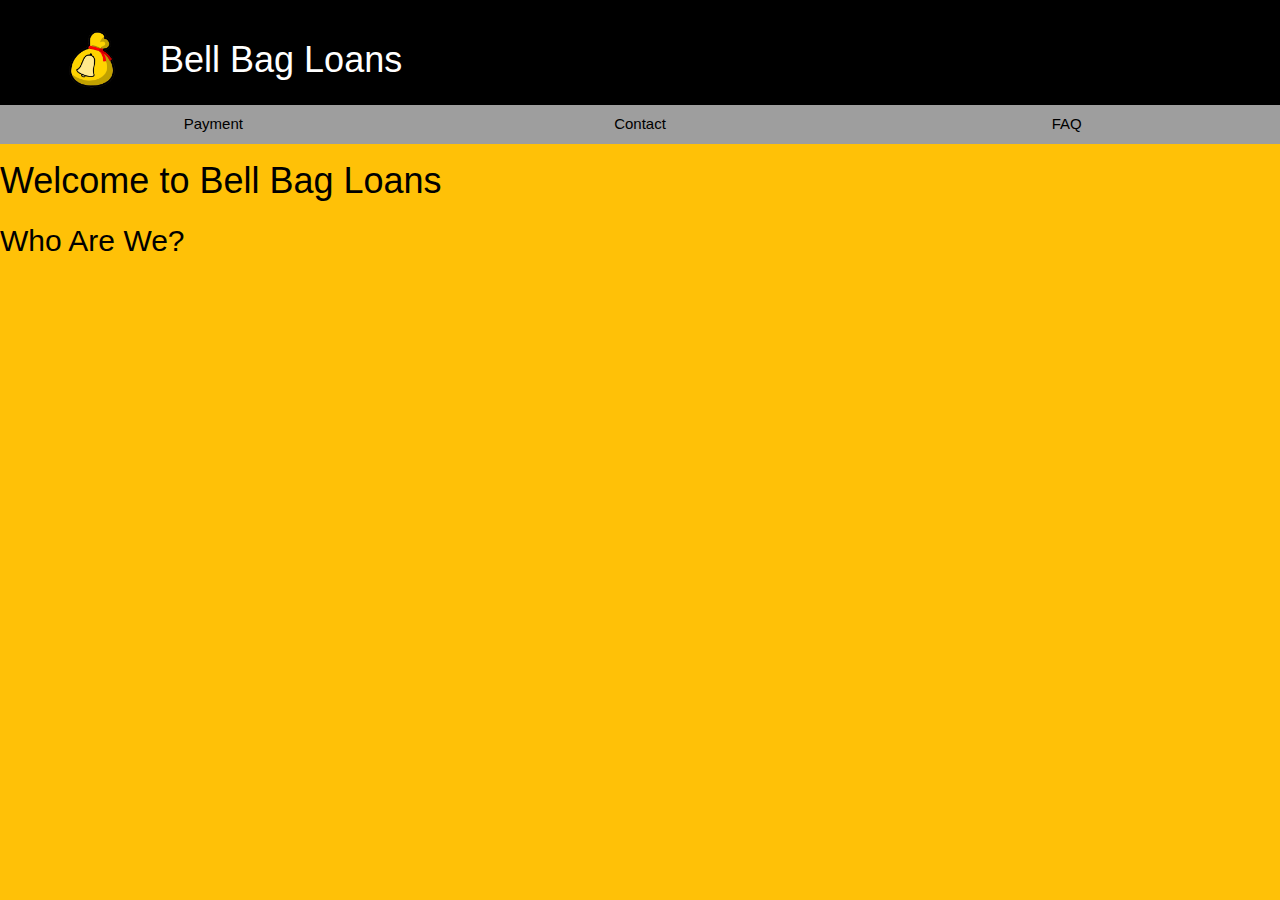
==== index.html @ af98ebd0 "Commit-2" ====
<!DOCTYPE html>

<html>
    <head>
        <title>Bell Bag Loans | Home</title>
        <link rel="icon" href="Bell-Bag_Logo.png">
        <link rel="stylesheet" href="w3.css">
    </head>
    <body class="w3-amber">
<!-- LOGO BAR -->
        <div class="w3-bar w3-black">
            <ul>
                <li class="w3-bar-item">
                    <img src="Bell-Bag_Logo.png" alt="Bell Bag Logo" width="72" height="72">
                </li>
                
                <li class="w3-bar-item">
                    <h1>Bell Bag Loans</h1>
                </li>
            </ul>
        </div>
        
<!-- NAVIGATION BAR -->
        <div class="w3-bar w3-gray">
            <a class=" w3-bar-item w3-button w3-col s12 m4 l4" href="020_Bell-Bag-Loans_Payment.html">Payment</a>
            <a class=" w3-bar-item w3-button w3-col s12 m4 l4" href="030_Bell-Bag-Loans_Contact.html">Contact</a>
            <a class=" w3-bar-item w3-button w3-col s12 m4 l4" href="040_Bell-Bag-Loans_FAQ.html">FAQ</a>
        </div>
        
<!-- PAGE CONTENT -->
        <section>
            <h1>Welcome to Bell Bag Loans</h1>
            <h2>Who Are We?</h2>
        </section>
    </body>
</html>
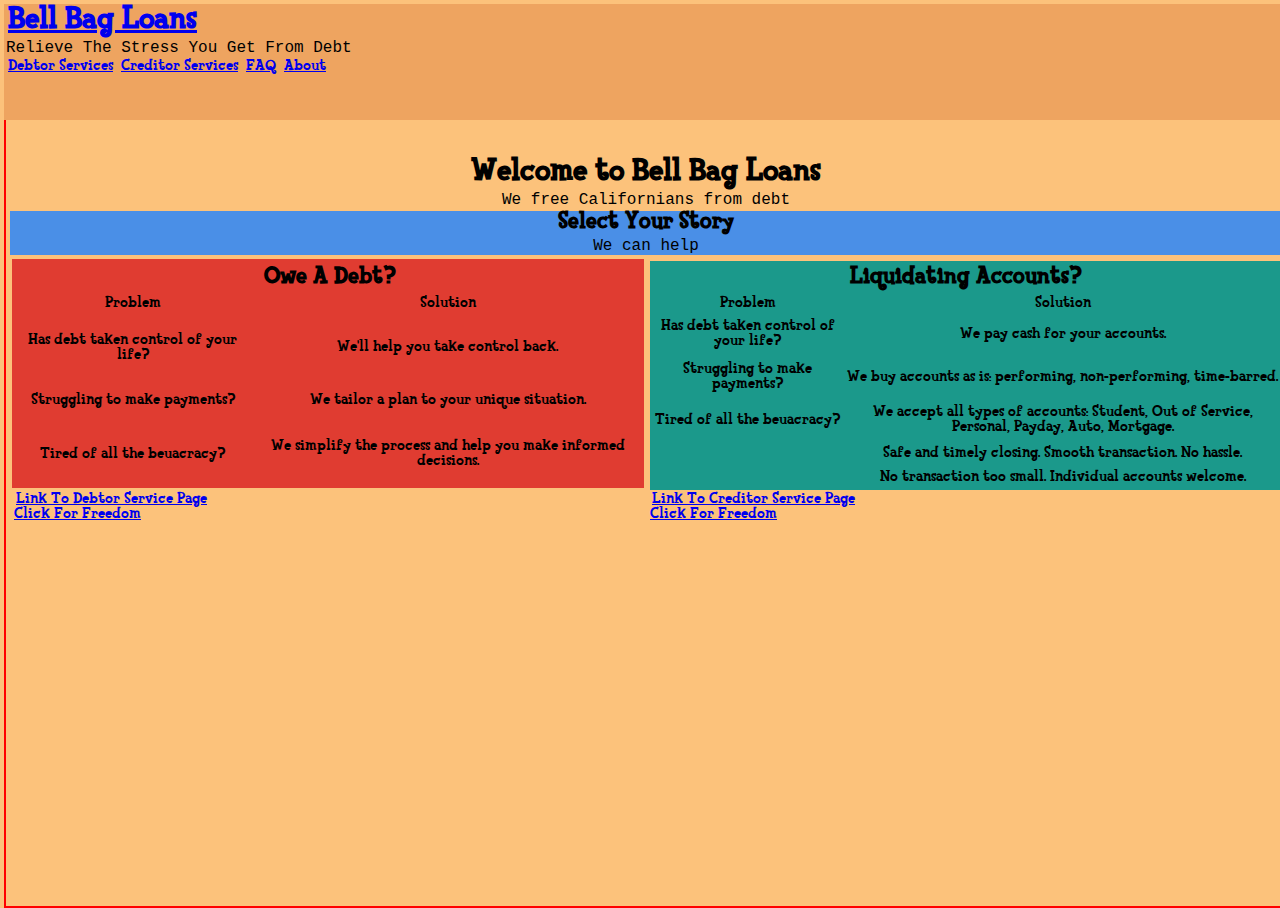
==== commit 34189cc0: "Site Rebuild" ====
--- a/index.html
+++ b/index.html
@@ -1,36 +1,139 @@
 <!DOCTYPE html>
+<html lang="en">
+<head>
+    <meta charset="UTF-8">
+    <title>Bell Bag Loans | Home</title>
+    <meta name="viewport" content="width=device-width,initial-scale=1">
+    <link rel="stylesheet" href="BBL.css">
 
-<html>
-    <head>
-        <title>Bell Bag Loans | Home</title>
-        <link rel="icon" href="Bell-Bag_Logo.png">
-        <link rel="stylesheet" href="w3.css">
-    </head>
-    <body class="w3-amber">
-<!-- LOGO BAR -->
-        <div class="w3-bar w3-black">
-            <ul>
-                <li class="w3-bar-item">
-                    <img src="Bell-Bag_Logo.png" alt="Bell Bag Logo" width="72" height="72">
-                </li>
-                
-                <li class="w3-bar-item">
-                    <h1>Bell Bag Loans</h1>
-                </li>
-            </ul>
+    <style>
+        
+
+    </style>
+    <script src=""></script>
+</head>
+
+<body>
+<!---->
+<header id="header-Body" class="position-fixed header-body">
+    <div class="page-header-content sandy-background">
+        <header id="header-Navigation">
+            <a href="index.html" class="home-logo">Bell Bag Loans</a>
+        </header>
+
+        <p>Relieve The Stress You Get From Debt</p>
+
+        <nav id="navigation-bar">
+                <a href="020_Debtor-Service-Page.html">Debtor Services</a>
+                <a href="030_Creditor-Service-Page.html">Creditor Services</a>
+                <a href="040_Bell-Bag-Loans_FAQ.html">FAQ</a>
+                <a href="050_BBL_About.html">About</a>
+        </nav>
+    </div>
+</header>
+
+<main>
+    <section id="section-Welcome">
+        <h1 class="center-text">Welcome to Bell Bag Loans</h1>
+        <p class="center-text">We free Californians from debt</p>
+    </section>
+
+<div class="blue-background">
+    <h2 class="center-text">Select Your Story</h2>
+    <p class="center-text">We can help</p>
+</div>
+
+<section id="Story-Select" class="flex">
+
+    <section id="section-DebtorStorySelect" class="section-story red-background">
+
+            <table class="table-story">
+                <thead>
+                    <tr>
+                        <th colspan="2"><h2>Owe A Debt?</h2></th>
+                    </tr>
+
+                    <tr>
+                        <td>Problem</td>
+                        <td>Solution</td>
+                    </tr>
+                </thead>
+
+                <tbody>
+
+                    <tr>
+                        <td>Has debt taken control of your life?</td>
+                        <td>We'll help you take control back.</td>
+                    </tr>
+
+                    <tr>
+                        <td>Struggling to make payments?</td>
+                        <td>We tailor a plan to your unique situation.</td>
+                    </tr>
+
+                    <tr>
+                        <td>Tired of all the beuacracy?</td>
+                        <td>We simplify the process and help you make informed decisions.</td>
+                    </tr>
+                </tbody>
+            </table>
+        
+
+        <div id="Debtor-Service-Button">
+            <a href="020_Debtor-Service-Page.html">Link To Debtor Service Page <br> Click For Freedom</a>
         </div>
-        
-<!-- NAVIGATION BAR -->
-        <div class="w3-bar w3-gray">
-            <a class=" w3-bar-item w3-button w3-col s12 m4 l4" href="020_Bell-Bag-Loans_Payment.html">Payment</a>
-            <a class=" w3-bar-item w3-button w3-col s12 m4 l4" href="030_Bell-Bag-Loans_Contact.html">Contact</a>
-            <a class=" w3-bar-item w3-button w3-col s12 m4 l4" href="040_Bell-Bag-Loans_FAQ.html">FAQ</a>
+    </section>
+
+    <section id="section-CreditorStorySelect" class="section-story">
+        <table class="table-story green-background">
+            <thead>
+                <tr>
+                    <th colspan="2"><h2>Liquidating Accounts?</h2></th>
+                </tr>
+
+                <tr>
+                    <td>Problem</td>
+                    <td>Solution</td>
+                </tr>
+            </thead>
+
+            <tbody>
+
+                <tr>
+                    <td>Has debt taken control of your life?</td>
+                    <td>We pay cash for your accounts.</td>
+                </tr>
+
+                <tr>
+                    <td>Struggling to make payments?</td>
+                    <td>We buy accounts as is: performing, non-performing, time-barred.</td>
+                </tr>
+
+                <tr>
+                    <td>Tired of all the beuacracy?</td>
+                    <td>We accept all types of accounts: Student, Out of Service, Personal, Payday, Auto, Mortgage.</td>
+                </tr>
+
+                <tr>
+                    <td></td>
+                    <td>Safe and timely closing. Smooth transaction. No hassle.</td>
+                </tr>
+
+                <tr>
+                    <td></td>
+                    <td>No transaction too small. Individual accounts welcome.</td>
+                </tr>
+            </tbody>
+        </table>
+
+        <div id="Creditor-Service-Button">
+            <a href="030_Creditor-Service-Page.html">Link To Creditor Service Page <br> Click For Freedom</a>
         </div>
-        
-<!-- PAGE CONTENT -->
-        <section>
-            <h1>Welcome to Bell Bag Loans</h1>
-            <h2>Who Are We?</h2>
-        </section>
-    </body>
+    </section>
+
+</section>
+</main>
+
+<footer></footer>
+</body>
 </html>--- a/BBL.css
+++ b/BBL.css
@@ -0,0 +1,172 @@
+/*====COLORS====*/
+/*
+COLORS
+    Light Brown: rgb(252,194,123)
+    Med Brown: rgb(238,164,96)
+    Dark Brown: rgb(222,144,77)
+    Red: rgb(212,62,48) {#D43E30}
+    Dark Red: rgb(181,43,29)
+    Brown: rgb(105,76,63)
+
+    ****
+    COMPLEMENTS
+    Persian Green: rgb(27, 153, 139) [Red "Complement"]
+*/
+
+*{
+    /*The global selector affects all elements*/
+    /*border: 2px solid gray;*/
+    font-family: FinkHeavy, "Courier New";
+    margin: 2px;
+}
+
+:root{
+    position: relative;
+    height: 100vh;
+
+    /*COLORS*/
+    --CGRed: #e03c31;
+    --EerieBlack: #191919;
+    --MellowApricot: #fcc27b;
+    --PersianGreen: #1B998B;
+    --SandyBrown: #eea460;
+    --UnitedNationsBlue: #4A8FE7;
+}
+
+body{
+    border: 2px solid red;
+    height: 100vh;
+    width: 100vw;
+    background-color: var(--MellowApricot);
+}
+
+td{
+    text-align: center;
+}
+
+@font-face {
+    font-family: "FinkHeavy";
+    src: url("FinkHeavy.woff2") format("woff2");
+}
+/*========TAGS========*/
+/*
+:root{
+    /*The :root element is always the <html> element*/
+    /* 
+    
+
+
+
+}
+
+body{
+    background-color: rgb(252, 194, 123);
+}
+
+h2{
+    color: rgb(105, 76, 63);
+    
+}
+
+p{
+    color: rgb(25,25,25);
+}
+
+div{
+    
+}
+
+td{
+    text-align: center;
+}
+*/
+
+main{
+    position: relative;
+    top: 150px;
+}
+
+p{
+    font-family: 'Courier New', Courier, monospace;
+}
+/*========IDs========*/
+/*
+#Navigation{
+    display: flex;
+    justify-content: center;
+}
+
+#Debtor-Header{
+    color: rgb(181,43,29);
+}
+
+#Creditor-Header{
+    color: rgb(27, 153, 139);
+}
+
+#Story-Select{
+    display: flex;
+}
+
+#section-DebtorStorySelect, #section-CreditorStorySelect{
+    width: 100%;
+    height: 100%;
+}
+*/
+
+#header-Body{
+    display: grid;
+    height: 120px;
+    width: 100%;
+}
+/*========CLASSES========*/
+.blue-background{
+    background-color: var(--UnitedNationsBlue);
+}
+
+.center-text{
+    text-align: center;
+}
+
+.flex{
+    display: flex;
+}
+
+.green-background{
+    background-color: var(--PersianGreen);
+}
+
+.header-body{
+    left: 0px;
+    top: 0px;
+}
+
+.home-logo{
+    font-size: xx-large;
+    font-weight: bold;
+}
+
+.page-header-content{
+    position: static;
+}
+
+.position-fixed{
+    position: fixed;
+}
+
+.red-background{
+    background-color: var(--CGRed);
+}
+
+.sandy-background{
+    background-color: var(--SandyBrown);
+}
+
+.section-story{
+    width: 50%;
+}
+
+.table-story{
+    width: 100%;
+    height: 100%;
+}
